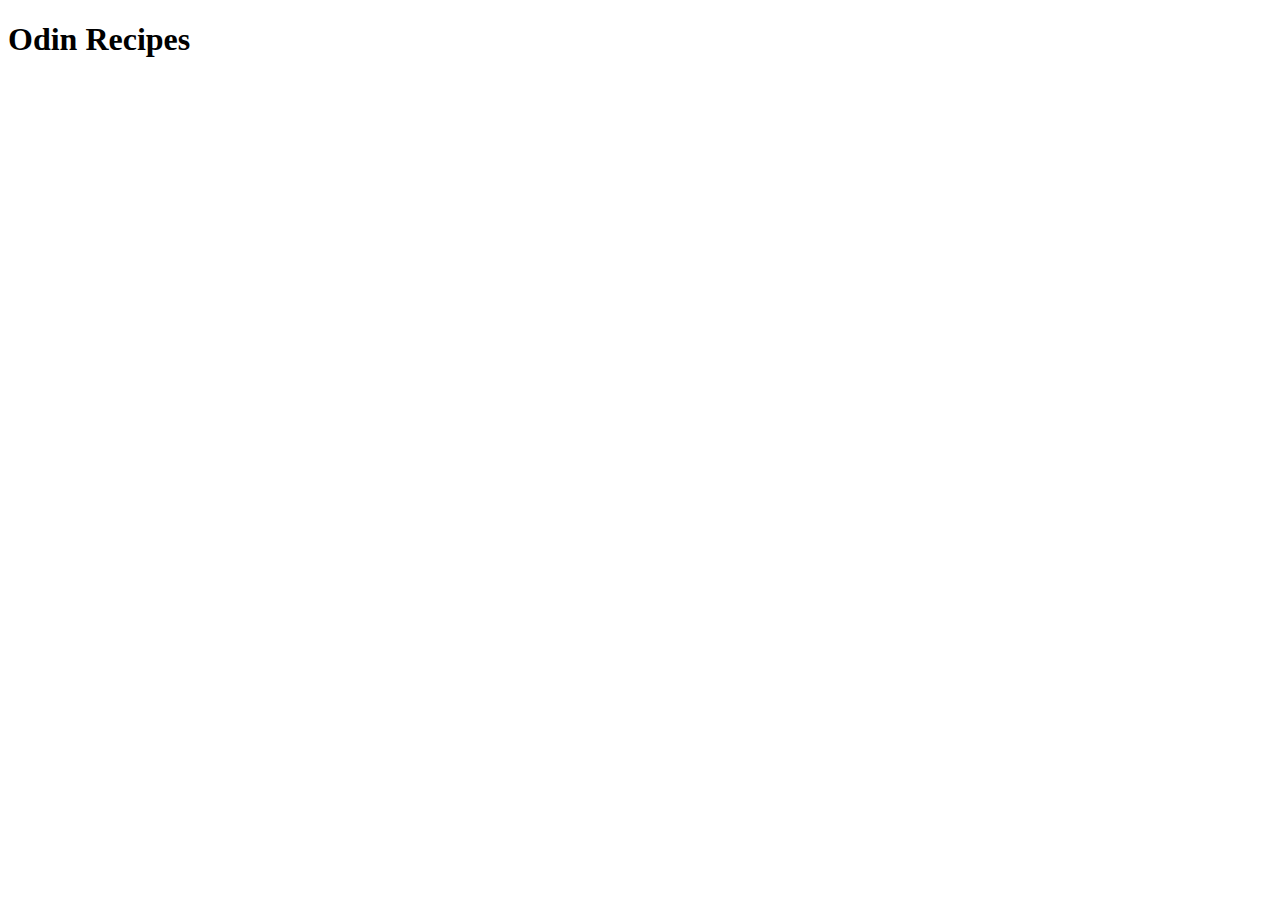
==== index.html @ cb571b76 "Create index.html, recipes dir and inital recipe" ====
<!DOCTYPE html>
<html lang="en">
<head>
    <meta charset="UTF-8">
    <meta name="viewport" content="width=device-width, initial-scale=1.0">
    <title>Odin Recipes</title>
</head>
<body>
    <h1>Odin Recipes</h1>
</body>
</html>
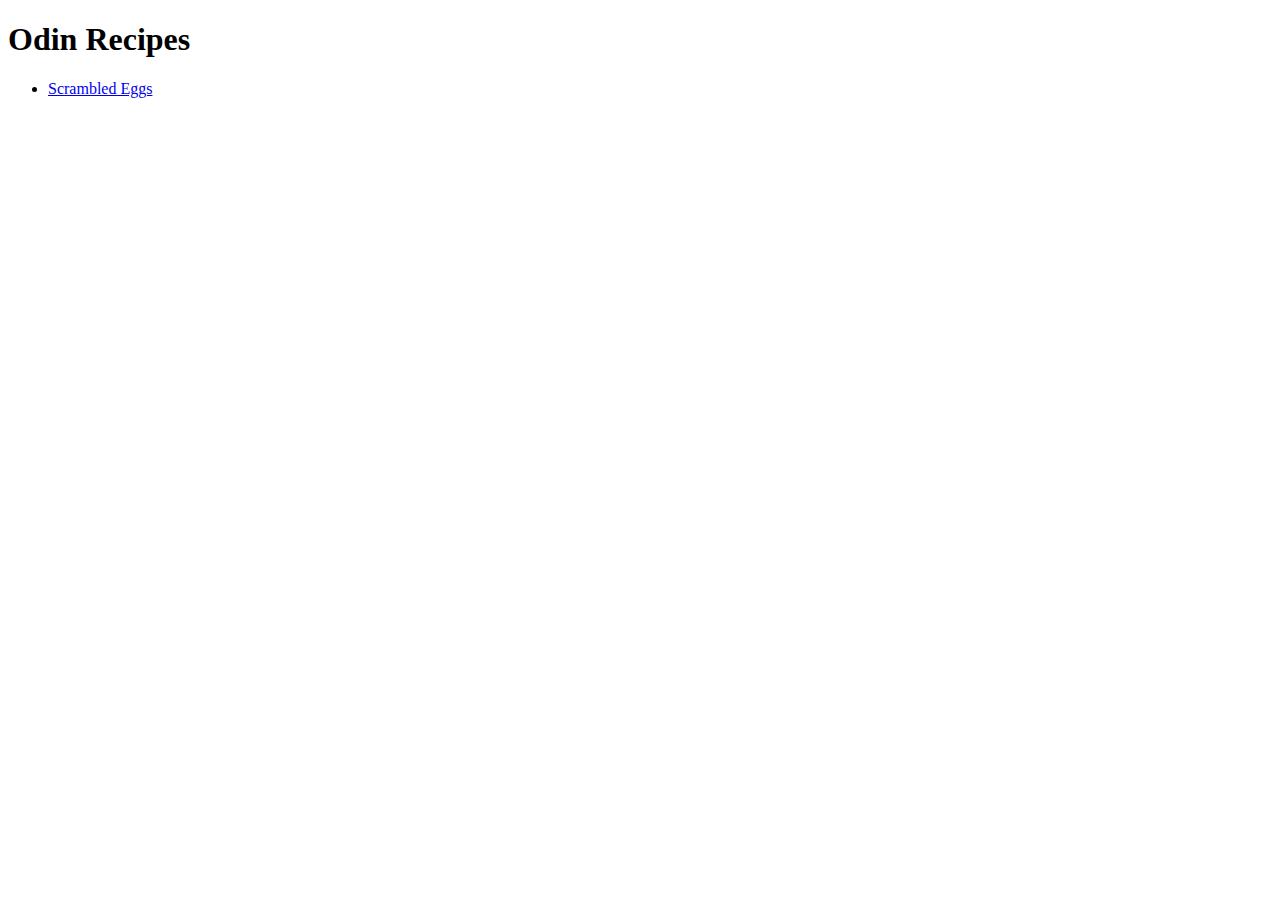
==== commit 371cd602: "Write the scrambled eggs recipe" ====
--- a/index.html
+++ b/index.html
@@ -7,5 +7,8 @@
 </head>
 <body>
     <h1>Odin Recipes</h1>
+    <ul>
+        <li><a href="./recipes/scr_eggs.html">Scrambled Eggs</a></li>
+    </ul>
 </body>
 </html>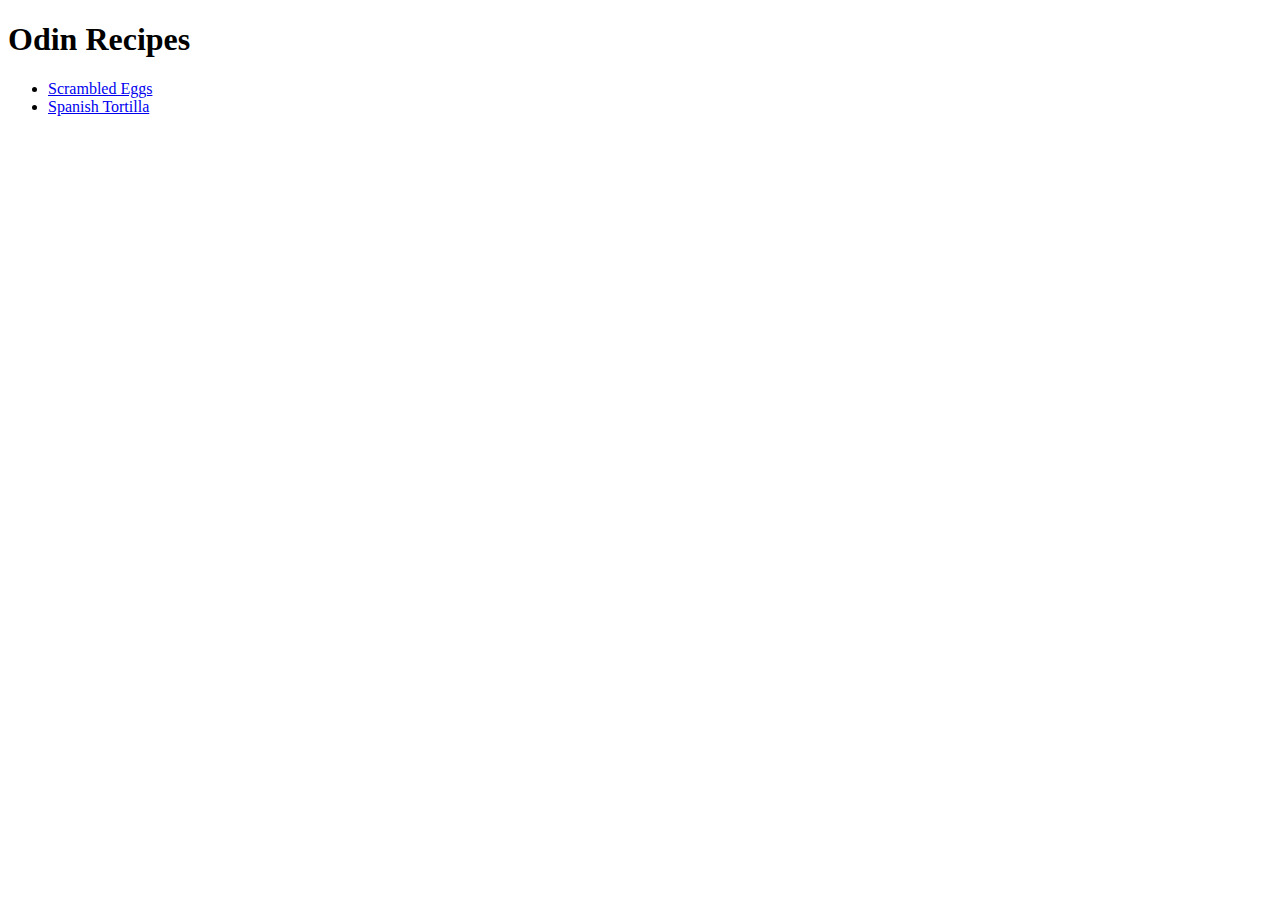
==== commit ac6d7799: "Add Tortilla recipe" ====
--- a/index.html
+++ b/index.html
@@ -9,6 +9,7 @@
     <h1>Odin Recipes</h1>
     <ul>
         <li><a href="./recipes/scr_eggs.html">Scrambled Eggs</a></li>
+        <li><a href="./recipes/tortilla.html">Spanish Tortilla</a></li>
     </ul>
 </body>
 </html>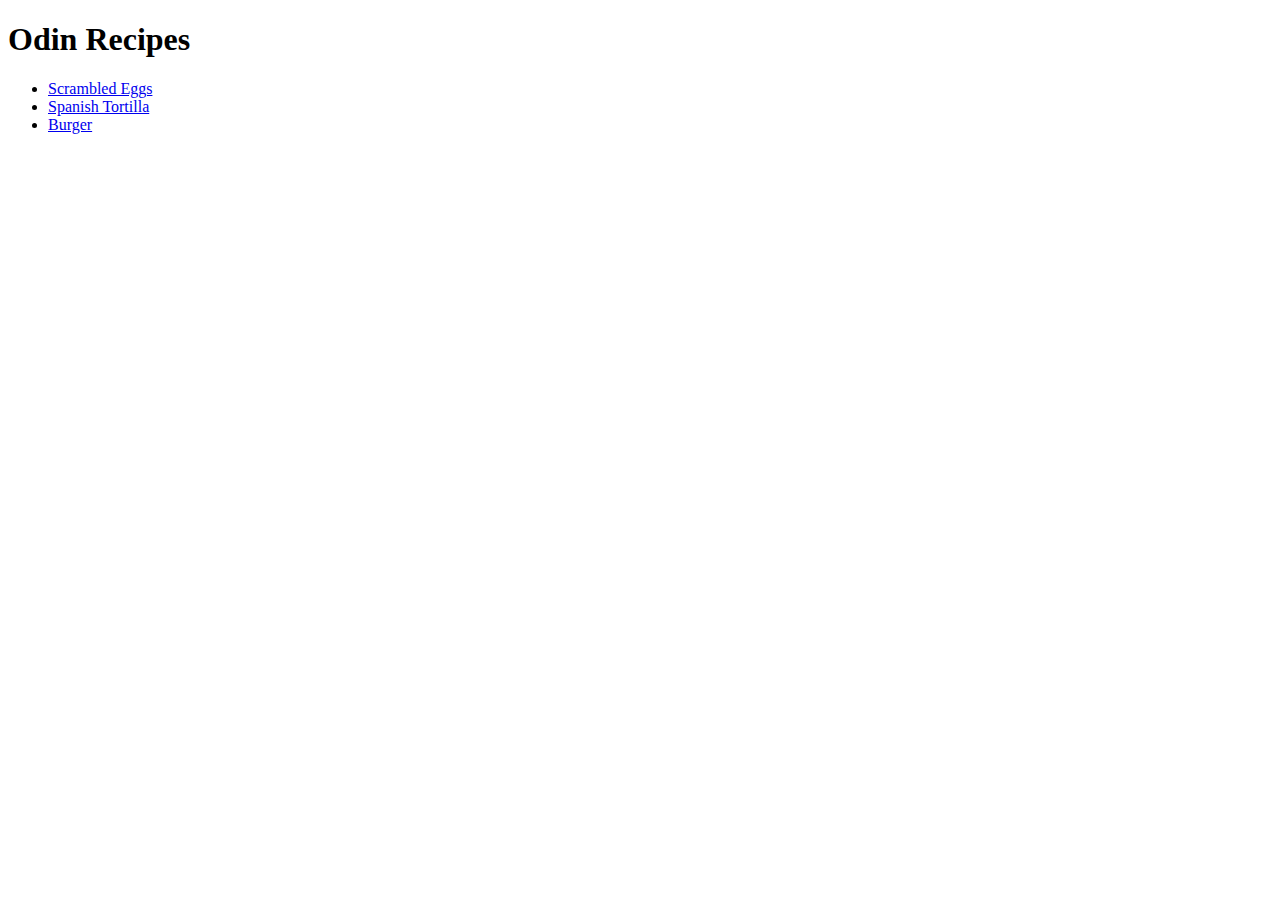
==== commit f2141aa6: "Add Burger recipe" ====
--- a/index.html
+++ b/index.html
@@ -10,6 +10,7 @@
     <ul>
         <li><a href="./recipes/scr_eggs.html">Scrambled Eggs</a></li>
         <li><a href="./recipes/tortilla.html">Spanish Tortilla</a></li>
+        <li><a href="./recipes/burger.html">Burger</a></li>
     </ul>
 </body>
 </html>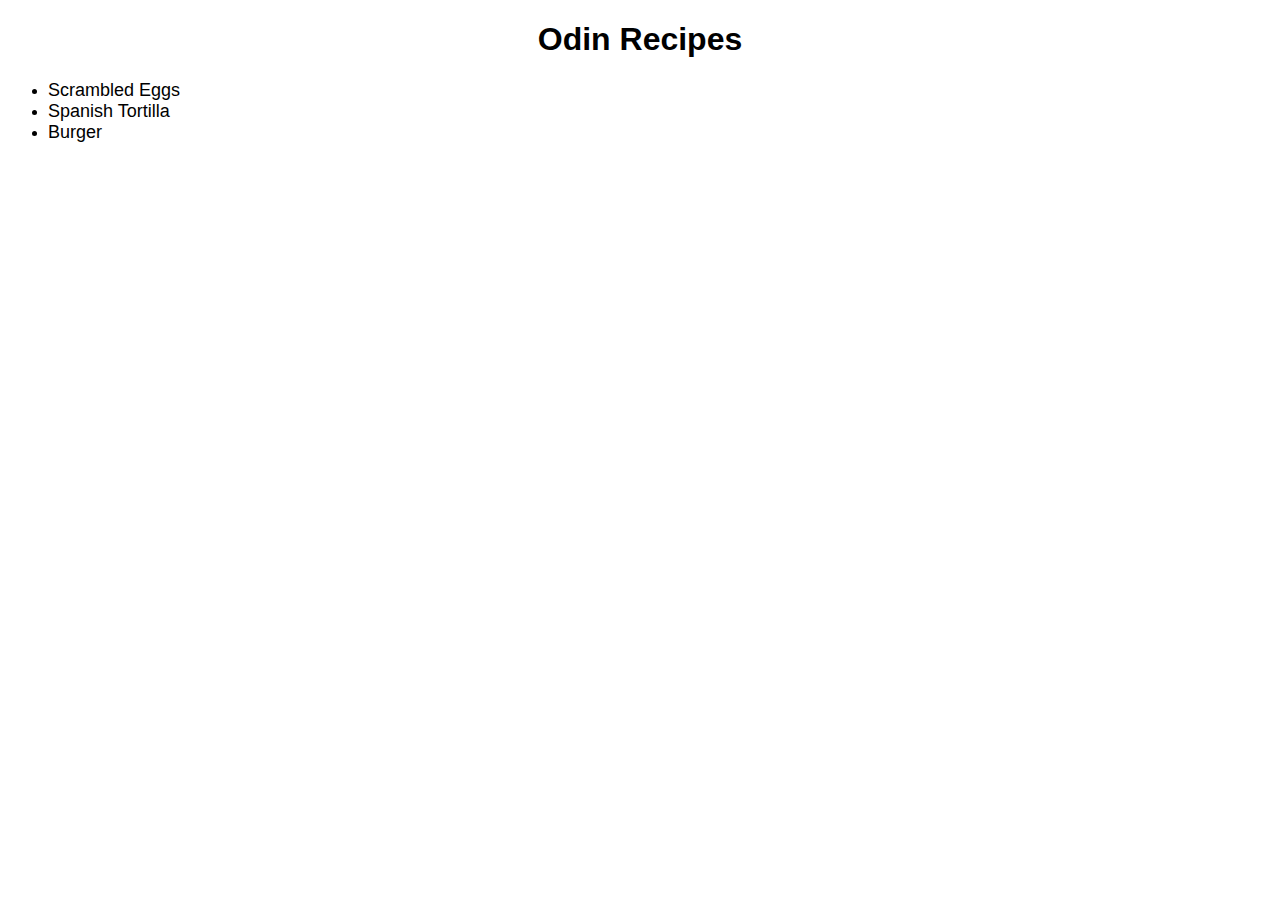
==== commit 11a5c44b: "Add CSS" ====
--- a/index.html
+++ b/index.html
@@ -4,9 +4,10 @@
     <meta charset="UTF-8">
     <meta name="viewport" content="width=device-width, initial-scale=1.0">
     <title>Odin Recipes</title>
+    <link rel="stylesheet" href="styles.css">
 </head>
 <body>
-    <h1>Odin Recipes</h1>
+    <h1 class="odin-title">Odin Recipes</h1>
     <ul>
         <li><a href="./recipes/scr_eggs.html">Scrambled Eggs</a></li>
         <li><a href="./recipes/tortilla.html">Spanish Tortilla</a></li>
--- a/styles.css
+++ b/styles.css
@@ -0,0 +1,31 @@
+body {
+    font-family: Verdana, Helvetica, sans-serif;
+}
+
+a {
+    text-decoration: none;
+    color: black;
+    font-size: 18px;
+}
+
+img {
+    border: solid 4px;
+    border-radius: 25%;
+}
+
+hr {
+    border: 2px solid black;
+}
+
+.odin-title {
+    text-align: center;
+}
+
+h2 {
+    color: rgb(8, 94, 8);
+}
+
+.back-btn {
+    font-family: "Courier New";
+    font-weight: 700;
+}